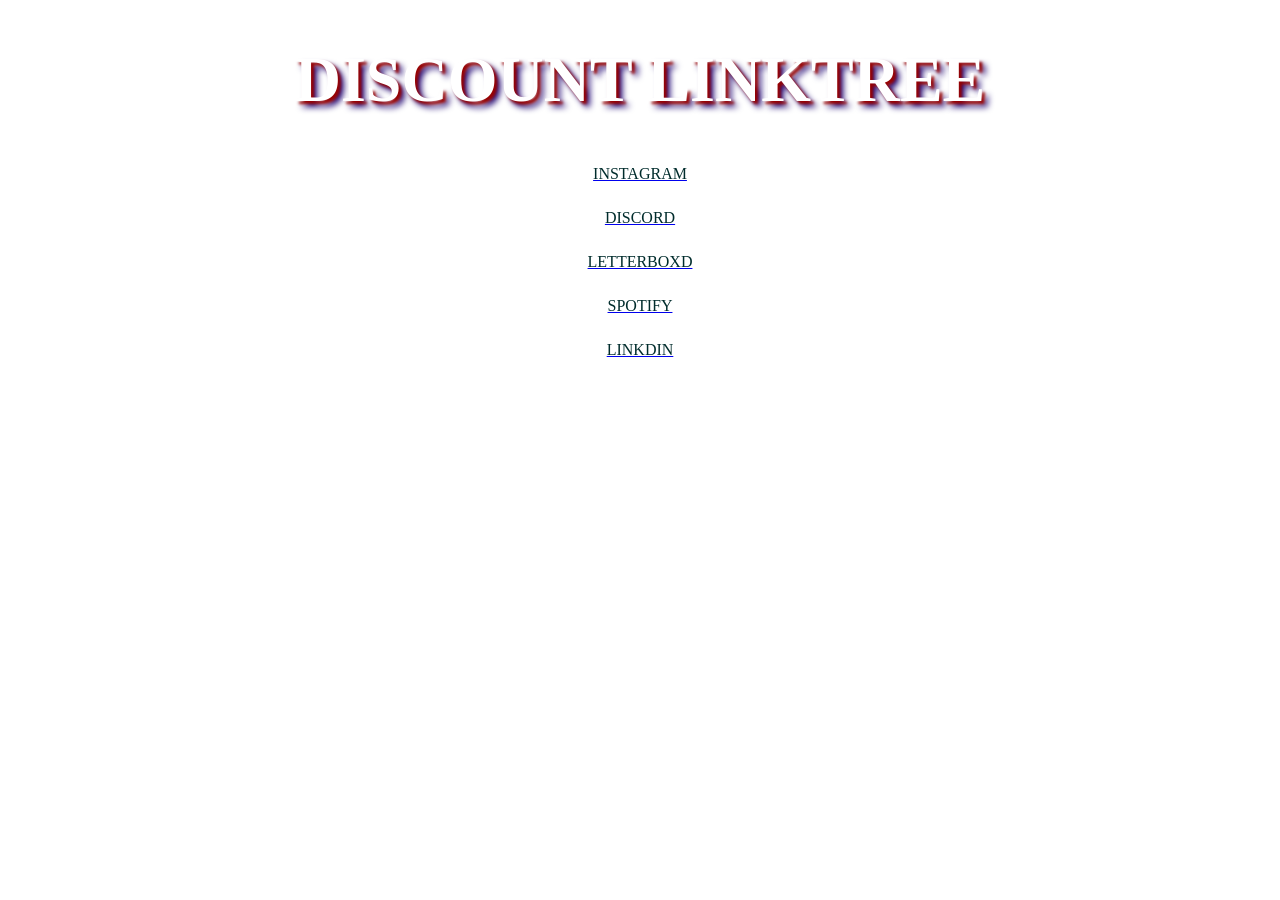
==== social.html @ 462737ad "Add files via upload" ====
<!DOCTYPE html>
<link rel="stylesheet" href="styles.css" />
<html>
<body>

<h1>DISCOUNT LINKTREE</h1>
<a href = "https://www.instagram.com/fvaccaro6581/"><p>INSTAGRAM</p></a>
<a href ="https://discordapp.com/users/617500199589380096"><p>DISCORD</p></a>
<a href ="https://boxd.it/aM3Cf"><p>LETTERBOXD</p></a>
<a href = "https://open.spotify.com/user/0wgfn1ujfrr9ehmeuqpeobmq8?si=f5ce2920dc12415f"><p>SPOTIFY</p></a>
<a href ="https://www.linkedin.com/in/francesco-vaccaro-8a6ab62ab"><p>LINKDIN</p></a>


</body>
</html>
---- styles.css ----
@font-face {
    font-family: 'CC Ultimatum';
    src: url("C:/Users/fvacc/Downloads/transfonter-20261112-160201/CCUltimatum-Bold.woff2") format('woff2'),
        url("C:/Users/fvacc/Downloads/transfonter-20261112-160201/CCUltimatum-Bold.woff") format('woff');
    font-weight: bold;
    font-style: normal;
    font-display: swap;
}

h1 {
    font-family: 'CC Ultimatum';
    color: hsl(0, 0%, 100%);
    text-shadow:
    3px 3px 3px hsl(0, 97%, 30%),
    6px 6px 6px hsl(255, 100%, 22%);
    font-size: 4em;
    text-align: center;
    line-break: loose;

  }
  
  p {
    color: rgb(0, 44, 44);
    padding: 5px;
    text-align: center;
  }


  .wrapper {
    display: grid;
    grid-template-columns: repeat(3, 1fr);
    grid-auto-rows: 100px;
    
  }
  
  .box1 {
    grid-column-start: 1;
    grid-column-end: 4;
    grid-row-start: 1;
    grid-row-end: 3;
    background-color: #f1f1f1;
  border: 1px solid black;
  }
  
  .box2 {
    grid-column-start: 1;
    grid-row-start: 3;
    grid-row-end: 5;
    background-color: #f1f1f1;
    border: 1px solid black;
  }
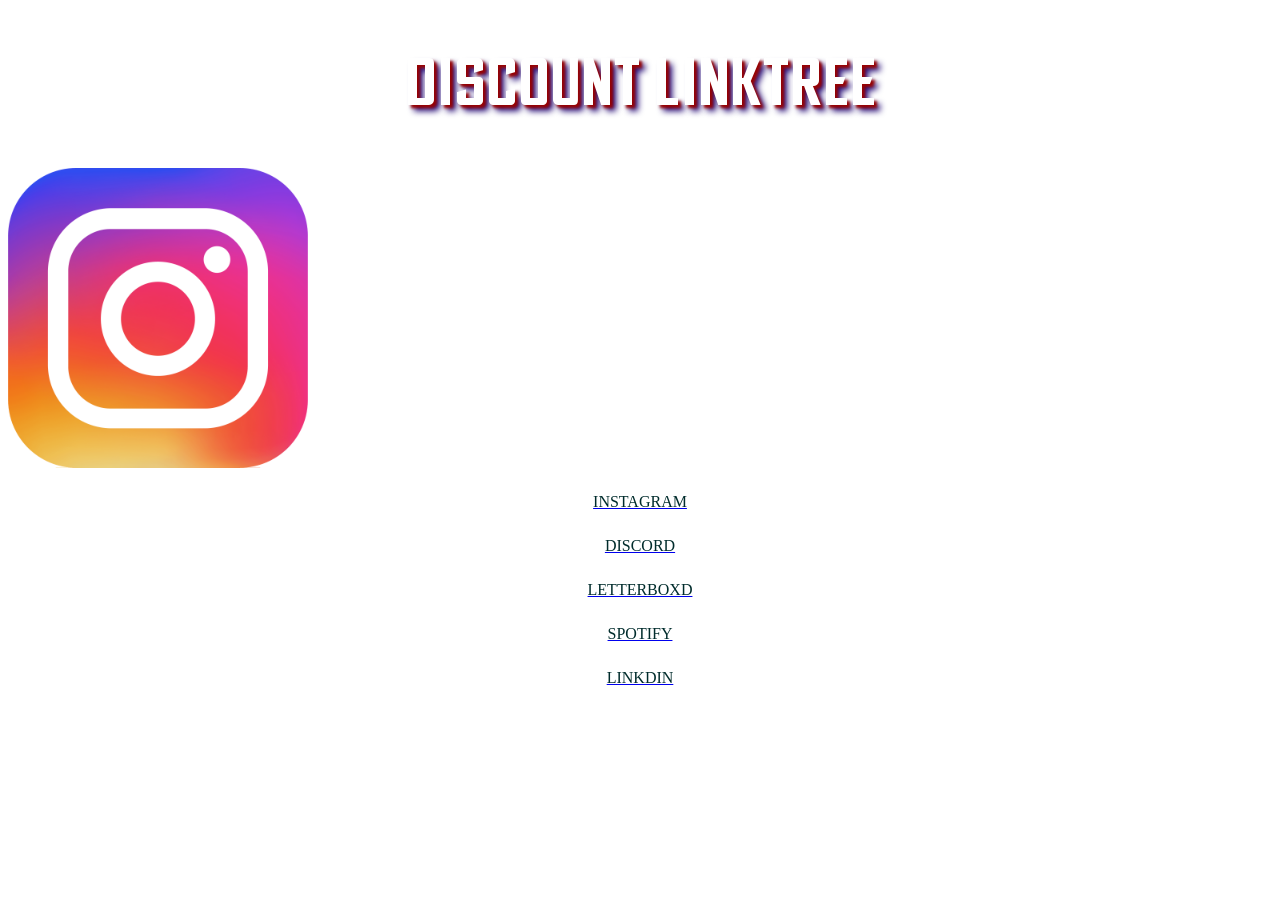
==== commit edb69ba9: "Update social.html" ====
--- a/social.html
+++ b/social.html
@@ -4,7 +4,10 @@
 <body>
 
 <h1>DISCOUNT LINKTREE</h1>
-<a href = "https://www.instagram.com/fvaccaro6581/"><p>INSTAGRAM</p></a>
+<a href = "https://www.instagram.com/fvaccaro6581/"><img src=
+"social/ig.png"
+        width="300" 
+        height="300" /><p>INSTAGRAM</p></a>
 <a href ="https://discordapp.com/users/617500199589380096"><p>DISCORD</p></a>
 <a href ="https://boxd.it/aM3Cf"><p>LETTERBOXD</p></a>
 <a href = "https://open.spotify.com/user/0wgfn1ujfrr9ehmeuqpeobmq8?si=f5ce2920dc12415f"><p>SPOTIFY</p></a>
@@ -12,4 +15,4 @@
 
 
 </body>
-</html>+</html>
--- a/styles.css
+++ b/styles.css
@@ -1,7 +1,7 @@
 @font-face {
     font-family: 'CC Ultimatum';
-    src: url("C:/Users/fvacc/Downloads/transfonter-20261112-160201/CCUltimatum-Bold.woff2") format('woff2'),
-        url("C:/Users/fvacc/Downloads/transfonter-20261112-160201/CCUltimatum-Bold.woff") format('woff');
+    src: url("Superman/CCUltimatum-Bold.woff2") format('woff2'),
+        url("Superman/CCUltimatum-Bold.woff") format('woff');
     font-weight: bold;
     font-style: normal;
     font-display: swap;
@@ -49,4 +49,4 @@
     background-color: #f1f1f1;
     border: 1px solid black;
   }
-  +  
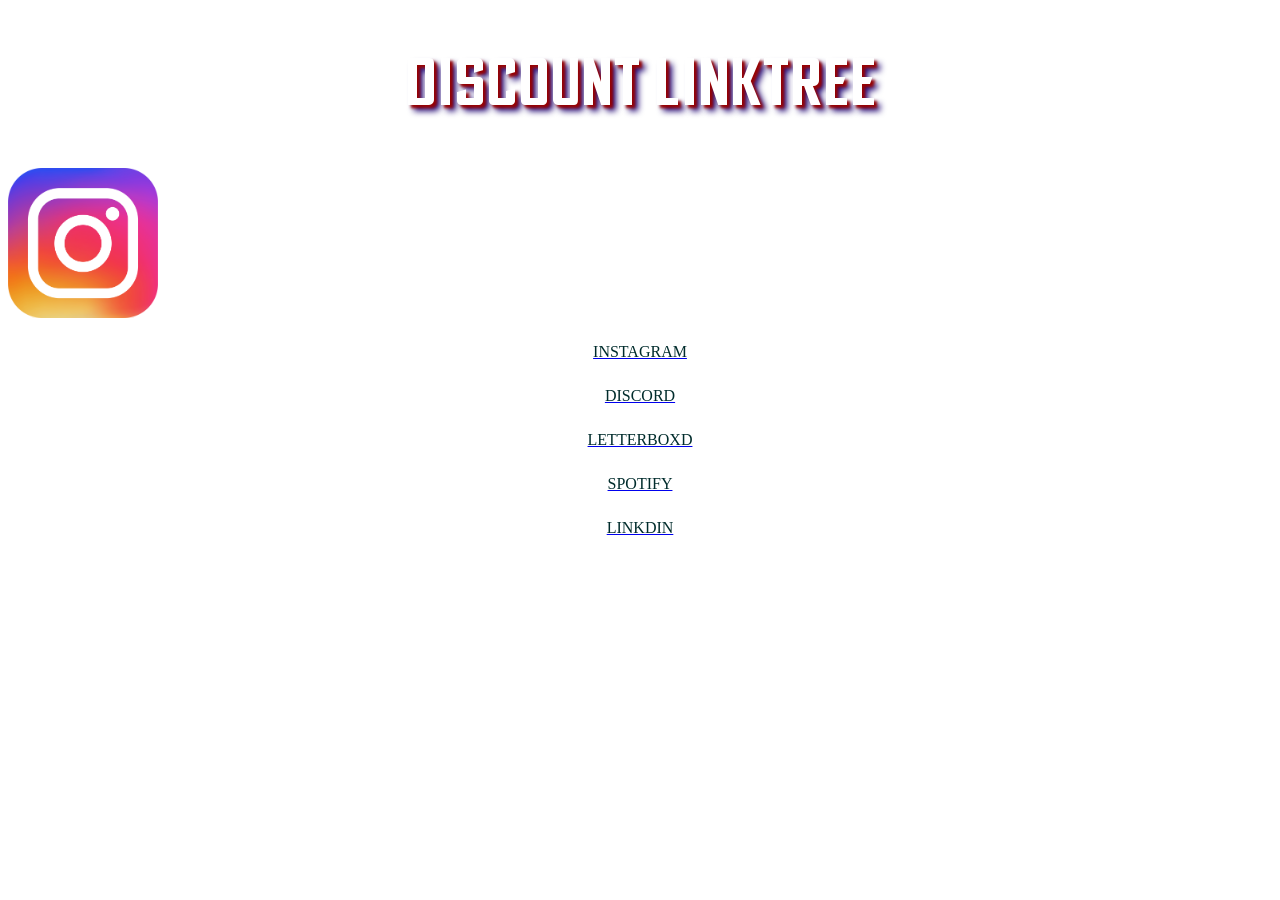
==== commit 2c41c53a: "Update social.html" ====
--- a/social.html
+++ b/social.html
@@ -6,8 +6,8 @@
 <h1>DISCOUNT LINKTREE</h1>
 <a href = "https://www.instagram.com/fvaccaro6581/"><img src=
 "social/ig.png"
-        width="300" 
-        height="300" /><p>INSTAGRAM</p></a>
+        width="150" 
+        height="150" /><p>INSTAGRAM</p></a>
 <a href ="https://discordapp.com/users/617500199589380096"><p>DISCORD</p></a>
 <a href ="https://boxd.it/aM3Cf"><p>LETTERBOXD</p></a>
 <a href = "https://open.spotify.com/user/0wgfn1ujfrr9ehmeuqpeobmq8?si=f5ce2920dc12415f"><p>SPOTIFY</p></a>
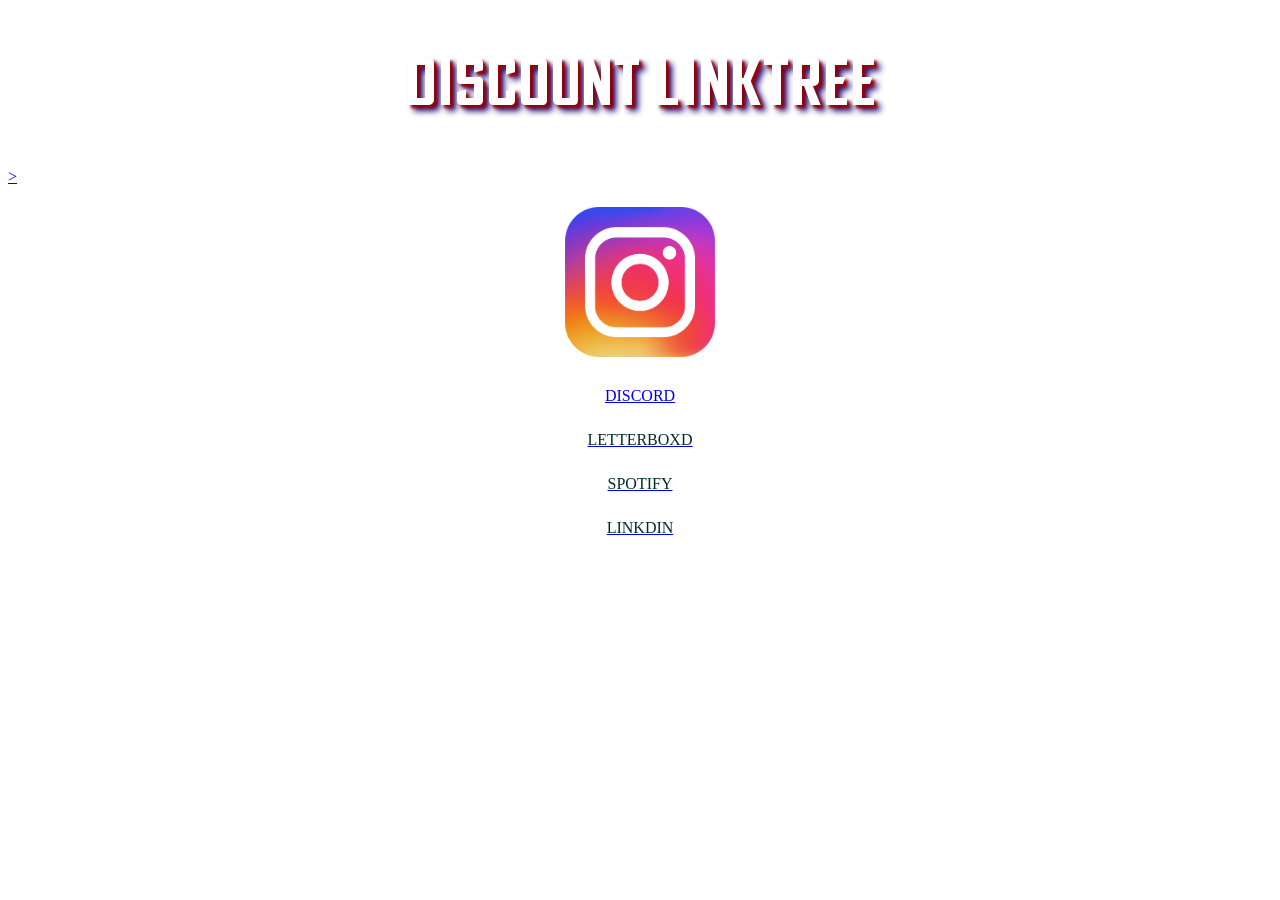
==== commit 830f1898: "Update social.html" ====
--- a/social.html
+++ b/social.html
@@ -4,10 +4,7 @@
 <body>
 
 <h1>DISCOUNT LINKTREE</h1>
-<a href = "https://www.instagram.com/fvaccaro6581/"><img src=
-"social/ig.png"
-        width="150" 
-        height="150" /><p>INSTAGRAM</p></a>
+<a href = "https://www.instagram.com/fvaccaro6581/">><p><img src="social/ig.png" width="150" height="150"INSTAGRAM</p></a>
 <a href ="https://discordapp.com/users/617500199589380096"><p>DISCORD</p></a>
 <a href ="https://boxd.it/aM3Cf"><p>LETTERBOXD</p></a>
 <a href = "https://open.spotify.com/user/0wgfn1ujfrr9ehmeuqpeobmq8?si=f5ce2920dc12415f"><p>SPOTIFY</p></a>
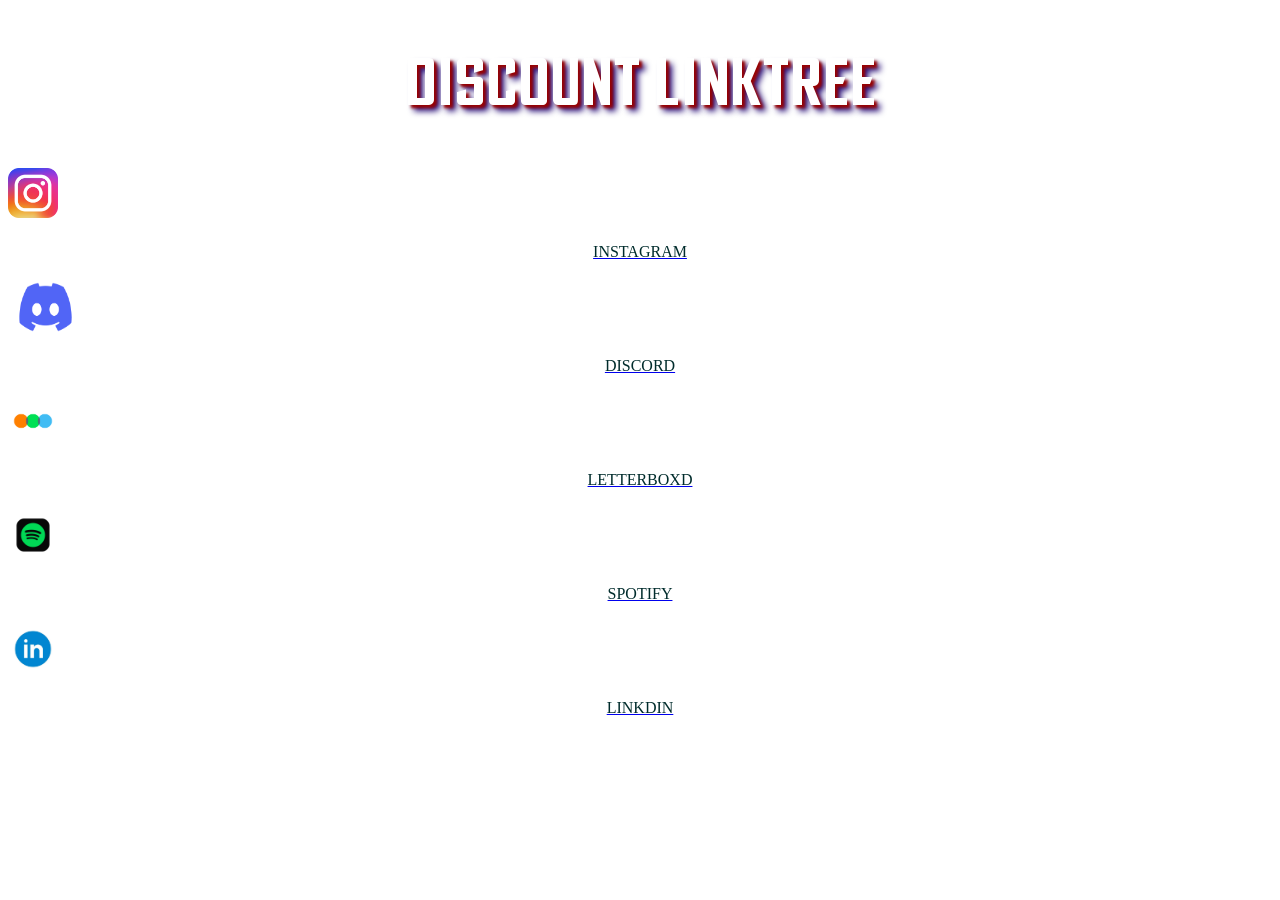
==== commit 5af8a57c: "Update social.html" ====
--- a/social.html
+++ b/social.html
@@ -4,12 +4,17 @@
 <body>
 
 <h1>DISCOUNT LINKTREE</h1>
-<a href = "https://www.instagram.com/fvaccaro6581/">><p><img src="social/ig.png" width="150" height="150"INSTAGRAM</p></a>
-<a href ="https://discordapp.com/users/617500199589380096"><p>DISCORD</p></a>
-<a href ="https://boxd.it/aM3Cf"><p>LETTERBOXD</p></a>
-<a href = "https://open.spotify.com/user/0wgfn1ujfrr9ehmeuqpeobmq8?si=f5ce2920dc12415f"><p>SPOTIFY</p></a>
-<a href ="https://www.linkedin.com/in/francesco-vaccaro-8a6ab62ab"><p>LINKDIN</p></a>
+<div class="container">
+<div><a href = "https://www.instagram.com/fvaccaro6581/"><img src="social/ig.png" width="50" height="50"><p>INSTAGRAM</p></a></div>
 
+<div><a href ="https://discordapp.com/users/617500199589380096"><img src="social/dc.png" width="75" height="50"><p>DISCORD</p></a></div>
+
+<div><a href ="https://boxd.it/aM3Cf"><img src="social/ltb.png" width="50" height="50"><p>LETTERBOXD</p></a></div>
+
+<div><a href = "https://open.spotify.com/user/0wgfn1ujfrr9ehmeuqpeobmq8?si=f5ce2920dc12415f"><img src="social/sptf.png" width="50" height="50"><p>SPOTIFY</p></a></div>
+
+<div><a href ="https://www.linkedin.com/in/francesco-vaccaro-8a6ab62ab"><img src="social/lkdn.jpg" width="50" height="50"><p>LINKDIN</p></a></div>
+</div>
 
 </body>
 </html>
